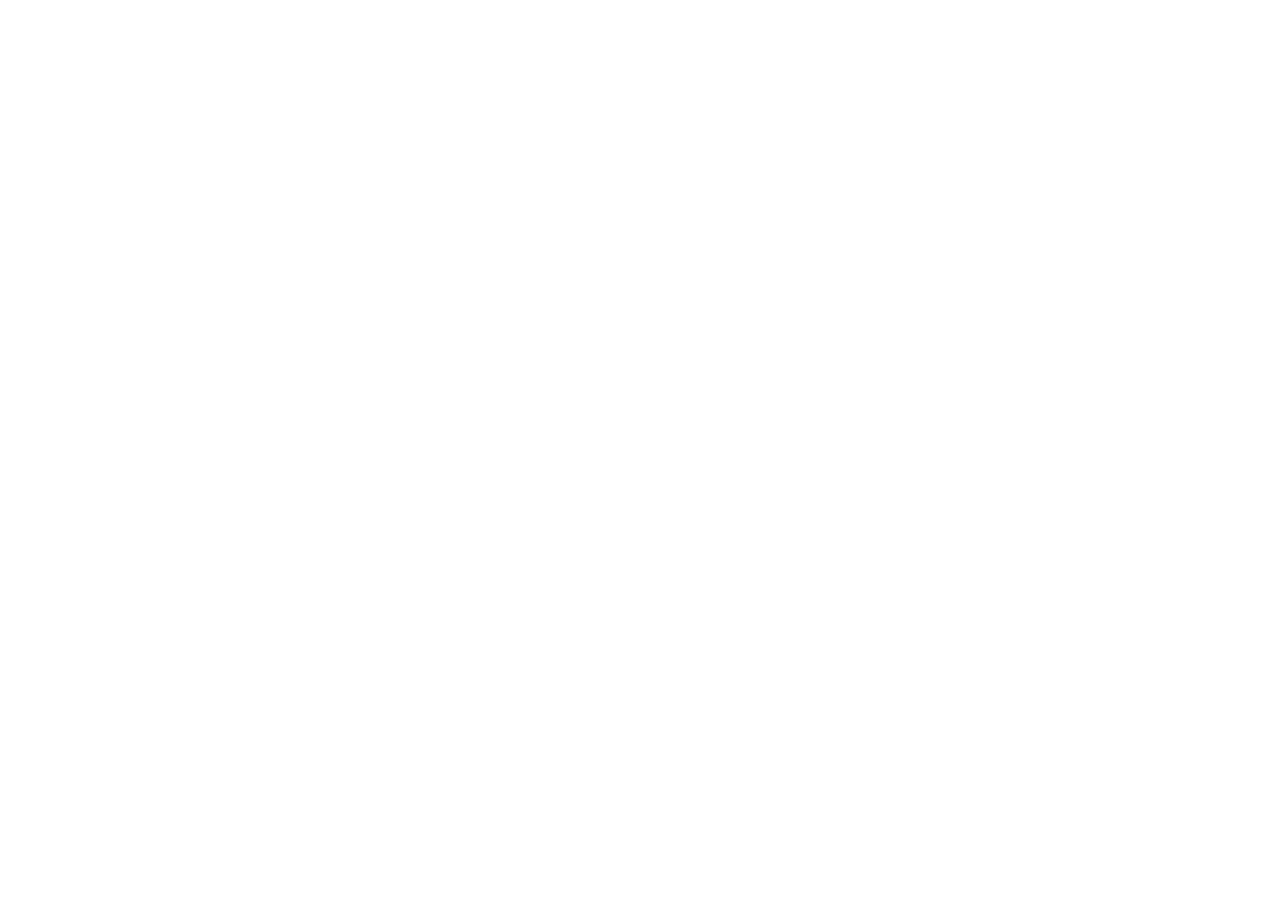
==== source files/DerrikNelson.com Design/assets/page1.html @ ec5c29fa "STORY 4-7 SPRINT 1: Included implementation of site design." ====
<!DOCTYPE html>
<html>
    <!-- This code is only meant for previewing your Reflow design. -->
    <head>
	<link rel="stylesheet" href="boilerplate.css" />
	<link rel="stylesheet" href="page1.css" />
	<meta charset="utf-8">
	<meta name="viewport" content="initial-scale = 1.0,maximum-scale = 1.0" />
    </head>
    <body>

	<div id="primaryContainer" class="primaryContainer clearfix">
        
	</div>
    </body>
</html>
---- source files/DerrikNelson.com Design/assets/boilerplate.css ----
/*
 * HTML5 ✰ Boilerplate
 *
 * What follows is the result of much research on cross-browser styling.
 * Credit left inline and big thanks to Nicolas Gallagher, Jonathan Neal,
 * Kroc Camen, and the H5BP dev community and team.
 *
 * Detailed information about this CSS: h5bp.com/css
 *
 * ==|== normalize ==========================================================
 */


/* =============================================================================
   HTML5 display definitions
   ========================================================================== */

article, aside, details, figcaption, figure, footer, header, hgroup, nav, section { display: block; }
audio, canvas, video { display: inline-block; *display: inline; *zoom: 1; }
audio:not([controls]) { display: none; }
[hidden] { display: none; }


/* =============================================================================
   Base
   ========================================================================== */

/*
 * 1. Correct text resizing oddly in IE6/7 when body font-size is set using em units
 * 2. Force vertical scrollbar in non-IE
 * 3. Prevent iOS text size adjust on device orientation change, without disabling user zoom: h5bp.com/g
 */

html { font-size: 100%; overflow-y: scroll; -webkit-text-size-adjust: 100%; -ms-text-size-adjust: 100%; }

body { margin: 0; font-size: 100%; line-height: 1.231; }

body, button, input, select, textarea { font-family: helvetica, arial,"lucida grande", verdana, "メイリオ", "ＭＳ Ｐゴシック", sans-serif; color: #222; }
/*
 * Remove text-shadow in selection highlight: h5bp.com/i
 * These selection declarations have to be separate
 * Also: hot pink! (or customize the background color to match your design)
 */

::selection { text-shadow: none; background-color: highlight; color: highlighttext; }


/* =============================================================================
   Links
   ========================================================================== */

a { color: #00e; }
a:visited { color: #551a8b; }
a:hover { color: #06e; }
a:focus { outline: thin dotted; }

/* Improve readability when focused and hovered in all browsers: h5bp.com/h */
a:hover, a:active { outline: 0; }


/* =============================================================================
   Typography
   ========================================================================== */

abbr[title] { border-bottom: 1px dotted; }

b, strong { font-weight: bold; }

blockquote { margin: 1em 40px; }

dfn { font-style: italic; }

hr { display: block; height: 1px; border: 0; border-top: 1px solid #ccc; margin: 1em 0; padding: 0; }

ins { background: #ff9; color: #000; text-decoration: none; }

mark { background: #ff0; color: #000; font-style: italic; font-weight: bold; }

/* Redeclare monospace font family: h5bp.com/j */
pre, code, kbd, samp { font-family: monospace, serif; _font-family: 'courier new', monospace; font-size: 1em; }

/* Improve readability of pre-formatted text in all browsers */
pre { white-space: pre; white-space: pre-wrap; word-wrap: break-word; }

q { quotes: none; }
q:before, q:after { content: ""; content: none; }

small { font-size: 85%; }

/* Position subscript and superscript content without affecting line-height: h5bp.com/k */
sub, sup { font-size: 75%; line-height: 0; position: relative; vertical-align: baseline; }
sup { top: -0.5em; }
sub { bottom: -0.25em; }


/* =============================================================================
   Lists
   ========================================================================== */

ul, ol { margin: 1em 0; padding: 0 0 0 40px; }
dd { margin: 0 0 0 40px; }
nav ul, nav ol { list-style: none; list-style-image: none; margin: 0; padding: 0; }


/* =============================================================================
   Embedded content
   ========================================================================== */

/*
 * 1. Improve image quality when scaled in IE7: h5bp.com/d
 * 2. Remove the gap between images and borders on image containers: h5bp.com/e
 */

img { border: 0; -ms-interpolation-mode: bicubic; vertical-align: middle; }

/*
 * Correct overflow not hidden in IE9
 */

svg:not(:root) { overflow: hidden; }


/* =============================================================================
   Figures
   ========================================================================== */

figure { margin: 0; }


/* =============================================================================
   Forms
   ========================================================================== */

form { margin: 0; }
fieldset { border: 0; margin: 0; padding: 0; }

/* Indicate that 'label' will shift focus to the associated form element */
label { cursor: pointer; }

/*
 * 1. Correct color not inheriting in IE6/7/8/9
 * 2. Correct alignment displayed oddly in IE6/7
 */

legend { border: 0; *margin-left: -7px; padding: 0; }

/*
 * 1. Correct font-size not inheriting in all browsers
 * 2. Remove margins in FF3/4 S5 Chrome
 * 3. Define consistent vertical alignment display in all browsers
 */

button, input, select, textarea { font-size: 100%; margin: 0; vertical-align: baseline; *vertical-align: middle; }

/*
 * 1. Define line-height as normal to match FF3/4 (set using !important in the UA stylesheet)
 */

button, input { line-height: normal; }

/*
 * 1. Display hand cursor for clickable form elements
 * 2. Allow styling of clickable form elements in iOS
 * 3. Correct inner spacing displayed oddly in IE7 (doesn't effect IE6)
 */

button, input[type="button"], input[type="reset"], input[type="submit"] { cursor: pointer; -webkit-appearance: button; *overflow: visible; }

/*
 * Consistent box sizing and appearance
 */

input[type="checkbox"], input[type="radio"] { box-sizing: border-box; padding: 0; }
input[type="search"] { -webkit-appearance: textfield; -moz-box-sizing: content-box; -webkit-box-sizing: content-box; box-sizing: content-box; }
input[type="search"]::-webkit-search-decoration { -webkit-appearance: none; }

/*
 * Remove inner padding and border in FF3/4: h5bp.com/l
 */

button::-moz-focus-inner, input::-moz-focus-inner { border: 0; padding: 0; }

/*
 * 1. Remove default vertical scrollbar in IE6/7/8/9
 * 2. Allow only vertical resizing
 */

textarea { overflow: auto; vertical-align: top; resize: vertical; }

/* Colors for form validity */
input:valid, textarea:valid {  }
input:invalid, textarea:invalid { background-color: #f0dddd; }


/* =============================================================================
   Tables
   ========================================================================== */

table { border-collapse: collapse; border-spacing: 0; }
td { vertical-align: top; }


/* ==|== primary styles =====================================================
   Author:
   ========================================================================== */

/* ==|== media queries ======================================================
   PLACEHOLDER Media Queries for Responsive Design.
   These override the primary ('mobile first') styles
   Modify as content requires.
   ========================================================================== */

@media only screen and (min-width: 480px) {
  /* Style adjustments for viewports 480px and over go here */

}

@media only screen and (min-width: 768px) {
  /* Style adjustments for viewports 768px and over go here */

}



/* ==|== non-semantic helper classes ========================================
   Please define your styles before this section.
   ========================================================================== */

/* For image replacement */
.ir { display: block; border: 0; text-indent: -999em; overflow: hidden; background-color: transparent; background-repeat: no-repeat; text-align: left; direction: ltr; }
.ir br { display: none; }

/* Hide from both screenreaders and browsers: h5bp.com/u */
.hidden { display: none !important; visibility: hidden; }

/* Hide only visually, but have it available for screenreaders: h5bp.com/v */
.visuallyhidden { border: 0; clip: rect(0 0 0 0); height: 1px; margin: -1px; overflow: hidden; padding: 0; position: absolute; width: 1px; }

/* Extends the .visuallyhidden class to allow the element to be focusable when navigated to via the keyboard: h5bp.com/p */
.visuallyhidden.focusable:active, .visuallyhidden.focusable:focus { clip: auto; height: auto; margin: 0; overflow: visible; position: static; width: auto; }

/* Hide visually and from screenreaders, but maintain layout */
.invisible { visibility: hidden; }

/* Contain floats: h5bp.com/q */
.clearfix:before, .clearfix:after { content: ""; display: table; }
.clearfix:after { clear: both; }
.clearfix { *zoom: 1; }



/* ==|== print styles =======================================================
   Print styles.
   Inlined to avoid required HTTP connection: h5bp.com/r
   ========================================================================== */

@media print {
    * { background: transparent !important; color: black !important; box-shadow:none !important; text-shadow: none !important; filter:none !important; -ms-filter: none !important; } /* Black prints faster: h5bp.com/s */
    a, a:visited { text-decoration: underline; }
    a[href]:after { content: " (" attr(href) ")"; }
    abbr[title]:after { content: " (" attr(title) ")"; }
    .ir a:after, a[href^="javascript:"]:after, a[href^="#"]:after { content: ""; }  /* Don't show links for images, or javascript/internal links */
    pre, blockquote { border: 1px solid #999; page-break-inside: avoid; }
    table { display: table-header-group; } /* h5bp.com/t */
    tr, img { page-break-inside: avoid; }
    img { max-width: 100% !important; }
    @page { margin: 0.5cm; }
    p, h2, h3 { orphans: 3; widows: 3; }
    h2, h3 { page-break-after: avoid; }
}

/* reflow reset for -webkit-margin-before: 1em */
p { margin: 0; }

html {
    overflow-y: auto;
    background-color: transparent;
    height: 100%;
}

body {
    background: #fff;
    font: normal 100%;
    position: relative;
    height: 100%;
}

body, div, img, p, button, input, select, textarea {
    box-sizing: border-box;
}

.image {
    display: block;
}
---- source files/DerrikNelson.com Design/assets/page1.css ----
/* This code is only meant for previewing your Reflow design. */
.primaryContainer {
   height: auto;
   margin-left: auto;
   margin-right: auto;
   min-height: 100%;
   width: 90%;
}
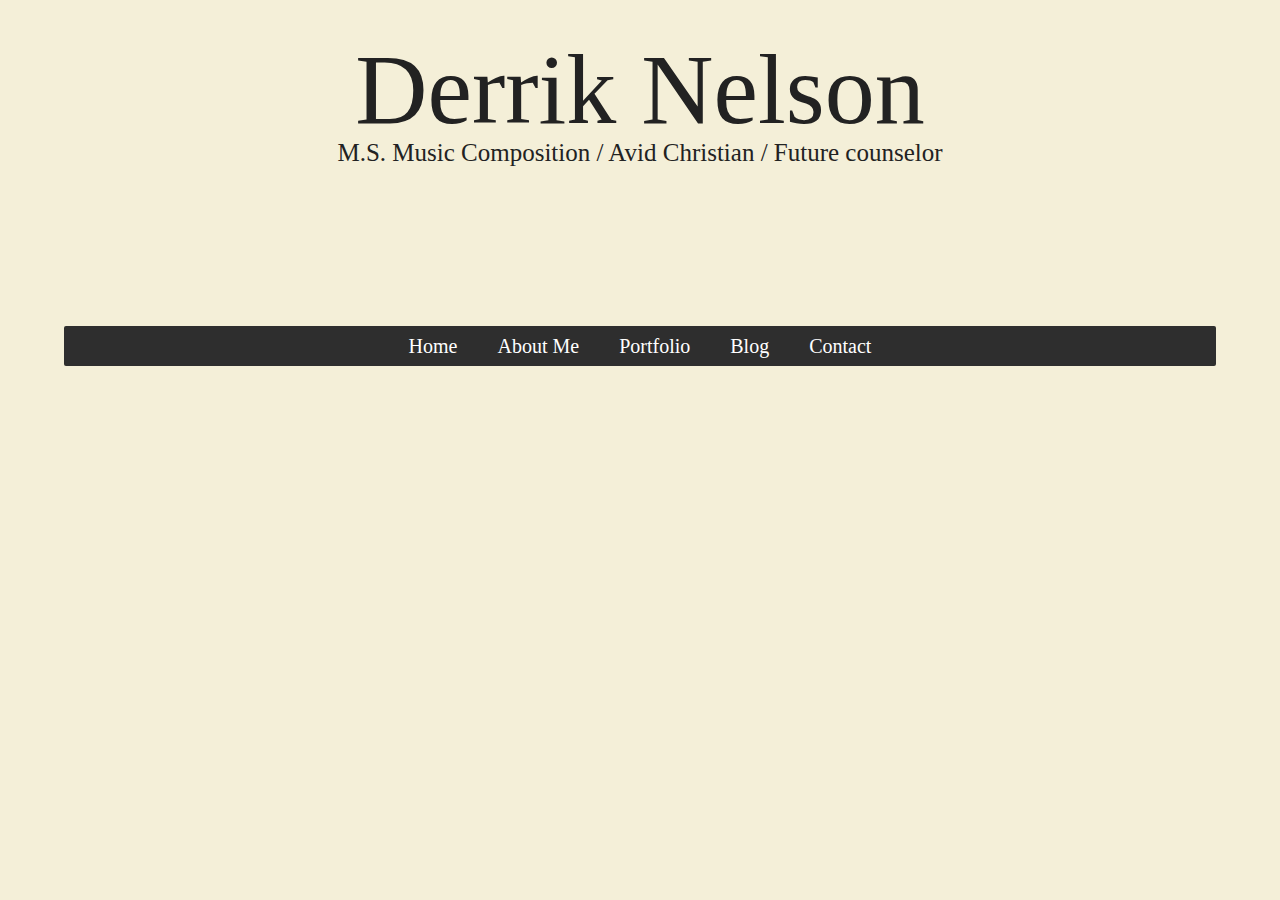
==== commit c6d625cd: "Initialized development of header section, waiting for Story 8 to be completed." ====
--- a/source files/DerrikNelson.com Design/assets/page1.html
+++ b/source files/DerrikNelson.com Design/assets/page1.html
@@ -6,11 +6,26 @@
 	<link rel="stylesheet" href="page1.css" />
 	<meta charset="utf-8">
 	<meta name="viewport" content="initial-scale = 1.0,maximum-scale = 1.0" />
+	<script>var __adobewebfontsappname__ = "reflow"</script>
+	<script src="http://use.edgefonts.net/brawler:n4:all;open-sans:n7,i7,n8,i8,i4,n3,i3,n4,n6,i6:all.js"></script>
     </head>
     <body>
 
 	<div id="primaryContainer" class="primaryContainer clearfix">
-        
+               <div id='Header' class='clearfix'>
+           <p id='text'>
+           Derrik Nelson
+           </p>
+           <p id='text1'>
+           M.S. Music Composition / Avid Christian / Future counselor
+           </p>
+           <div id='Nav' class='clearfix'>
+               <p id='text2'>
+               Home        About Me        Portfolio        Blog        Contact
+               </p>
+           </div>
+       </div>
+
 	</div>
     </body>
 </html>--- a/source files/DerrikNelson.com Design/assets/page1.css
+++ b/source files/DerrikNelson.com Design/assets/page1.css
@@ -1,9 +1,145 @@
 /* This code is only meant for previewing your Reflow design. */
 .primaryContainer {
-   height: auto;
-   margin-left: auto;
-   margin-right: auto;
-   min-height: 100%;
-   width: 90%;
+    height: auto;
+    margin-left: auto;
+    margin-right: auto;
+    min-height: 100%;
+    width: 90%;
+    background-color: rgb(244, 239, 216);
 }
 
+#Nav {
+    float: left;
+    height: 40px;
+    margin-left: 0%;
+    margin-top: 161px;
+    clear: none;
+    width: 100%;
+    background-color: rgb(46, 46, 46);
+    border-top-left-radius: 2px;
+    border-top-right-radius: 2px;
+    border-bottom-right-radius: 2px;
+    border-bottom-left-radius: 2px;
+}
+
+body {
+    background-color: rgb(244, 239, 216);
+}
+
+#text {
+    float: left;
+    font-size: 100px;
+    width: 100%;
+    height: auto;
+    text-align: center;
+    font-weight: normal;
+    line-height: 1em;
+    word-wrap: break-word;
+    margin-left: 0px;
+    margin-top: 40px;
+    clear: none;
+    min-height: 0px;
+    font-family: brawler;
+    display: block;
+}
+
+#text1 {
+    float: left;
+    font-size: 25px;
+    width: 100%;
+    height: auto;
+    text-align: center;
+    font-weight: normal;
+    line-height: 1em;
+    word-wrap: break-word;
+    margin-left: 0%;
+    margin-top: 0px;
+    clear: both;
+    min-height: 0px;
+    font-family: brawler;
+    display: block;
+}
+
+#Header {
+    float: left;
+    height: 165px;
+    margin-left: 0%;
+    margin-top: 0px;
+    clear: none;
+    width: 100%;
+    display: block;
+}
+
+#text2 {
+    float: none;
+    font-size: 20px;
+    width: auto;
+    height: 40px;
+    text-align: center;
+    font-weight: normal;
+    line-height: 40px;
+    word-wrap: break-word;
+    margin-left: auto;
+    margin-top: 0px;
+    clear: none;
+    min-height: 0px;
+    font-family: open-sans;
+    color: rgb(255, 255, 255);
+    margin-right: auto;
+}
+
+@media only screen and (max-width: 1024px) {
+   #Nav {
+        width: 100%;
+        margin-top: 21px;
+        margin-left: 0%;
+        clear: both;
+        height: 40px;
+        display: block;
+   }
+
+   #text {
+        width: 100%;
+        margin-top: 40px;
+        margin-left: 0px;
+        clear: none;
+        display: block;
+   }
+
+   #text1 {
+        width: 100%;
+        margin-top: 0px;
+        margin-left: 0%;
+        clear: both;
+        display: block;
+   }
+
+   #Header {
+        float: left;
+        height: 165px;
+        margin-left: 0%;
+        margin-top: 0px;
+        clear: none;
+        width: 100%;
+        display: block;
+   }
+
+   #text2 {
+        float: none;
+        font-size: 20px;
+        width: auto;
+        height: 40px;
+        text-align: center;
+        font-weight: normal;
+        line-height: 40px;
+        word-wrap: break-word;
+        margin-left: auto;
+        margin-top: 0px;
+        clear: none;
+        min-height: 0px;
+        font-family: open-sans;
+        color: rgb(255, 255, 255);
+        margin-right: auto;
+   }
+}
+
